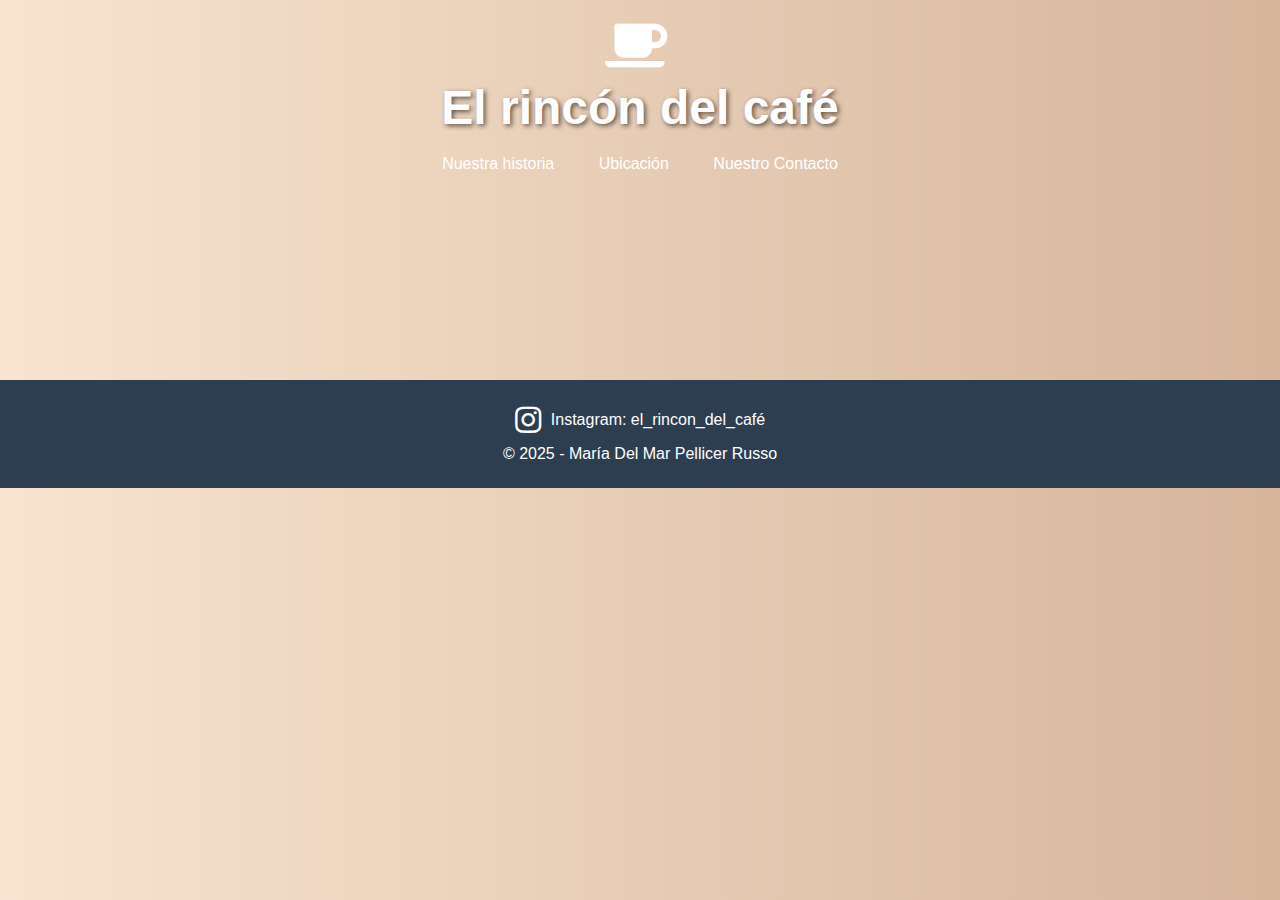
==== nuestra_historia.html @ b48e3688 "Primer commit" ====
<html lang="es">
<head>
    <meta charset="UTF-8"> <!--metadato es el tipo de informacion asociada a los datos, me permite usar simbolos como la ñ o el peso, simbolos raros -->
    <meta name="viewport" content="width=device-width, initial-scale=1.0"> <!--se adapta a un celular, el 1.0 hace que no se me distorsione la imagen -->
    <title>El rincón del café</title> <!--me permite identificar a la pagina-->
    <link href="https://cdnjs.cloudflare.com/ajax/libs/font-awesome/5.15.4/css/all.min.css" rel="stylesheet">
    <link rel="stylesheet" href="style.css"> <!--como relaciono con mi pagina de estilos, se llama a medida que se ejecuta-->
</head>
<body>
    <header> <!--¿Cual es la diferencia entre head y header? head: informacion como titulo y  metadatos que no se ven, header es ya trabajar sobre el cuerpo de nuestra pagina web-->
        <!-- Icono de café junto al título -->
        <div class="header-icon">
            <i class="fas fa-coffee cafe-icon"></i> <!-- Ícono de café -->
        </div>
        <h1>El rincón del café</h1>
        <nav>
            <a href="nuestra_historia.html">Nuestra historia</a> <!-- el # hace que el enlace no apunte a ningun lado aun-->
            <a href="https://maps.app.goo.gl/GRLCshwduMa5LSVD7" target="_blank">Ubicación</a> <!-- Enlace directo a Google Maps -->
            <a href="https://wa.me/+3875639938" target="_blank">Nuestro Contacto</a>
        </nav>
    </header>
    <footer>
        <p>
            <i class="fab fa-instagram"></i> Instagram: el_rincon_del_café
        </p>
        <p>&copy; 2025 - María Del Mar Pellicer Russo</p>
    </footer>
</body>
</html>
---- style.css ----
header {
    background-image: url('https://s1.1zoom.me/b5050/497/Coffee_Grain_545482_1920x1080.jpg'); 
    background-size: cover;
    background-position: center; /* Centra la imagen */
    background-repeat: no-repeat; /* Evita la repetición de la imagen */
    height: 300px; /* Ajusta la altura del header */
    color: white; 
    text-align: center;
    padding: 20px 0;
}
header h1 {
    margin: 0;
    color: white;
    font-size: 3em;
    text-shadow: 2px 2px 5px rgba(0, 0, 0, 0.6); /* Sombra para darle más profundidad al texto */
}
.cafe-icon {
    width: 60px;  /* Ajusta el tamaño del icono */
    height: 60px;  /* Ajusta el tamaño del icono */
    margin-right: 10px; /* Espacio entre el icono y el texto */
    vertical-align: middle; /* Alinea el icono verticalmente con el texto */
    font-size: 50px; /* Aumenta el tamaño del ícono */
}
nav{
    margin-top: 20px;

}
nav a {
    color: white;
    text-decoration: none;
    margin: 20px;
    transition: color 0.3s ease;
}
nav a:hover {
    color: #3e2723; /* Color de fondo similar al del header para resaltar el enlace */
    text-decoration: underline;
}
body {
    background: linear-gradient(to right, #f8e4d0, #d6b59b);
    margin: 0;
    font-family: 'Open Sans', sans-serif;
}
#historia {
    background-color: #d4a373; /* Beige claro para un tono cálido */
    padding: 40px;
    border-radius: 10px;
    box-shadow: 0px 4px 8px rgba(0, 0, 0, 0.1);
    margin: 20px;
}

#historia h2 {
    color: #8b5e3c; /* Marrón oscuro */
    text-align: center;
    font-size: 28px;
}

#historia p {
    color: #3e2723; /* Marrón café */
    font-size: 18px;
    line-height: 1.6;
    text-align: justify;
}
/* Estilos para la sección de registro */
#registro {
    background-color: #f5f0e1; /* Fondo suave y cálido */
    padding: 50px 20px;
    margin: 20px;
    border-radius: 10px;
    box-shadow: 0px 4px 8px rgba(0, 0, 0, 0.1);
    text-align: center;
}

#registro h2 {
    color: #8b5e3c;
    font-size: 28px;
    margin-bottom: 20px;
}

.form-registro {
    display: flex;
    flex-direction: column;
    gap: 20px;
    max-width: 400px;
    margin: 0 auto;
}

.form-group {
    display: flex;
    flex-direction: column;
    align-items: flex-start;
}

.form-group label {
    color: #3e2723; /* Marrón oscuro */
    font-size: 18px;
    margin-bottom: 5px;
}

.form-group input {
    padding: 10px;
    width: 100%;
    border: 1px solid #ccc;
    border-radius: 5px;
    font-size: 16px;
    margin-bottom: 10px;
}

button {
    padding: 10px 20px;
    background-color: #8b5e3c; /* Color marrón cálido */
    color: white;
    border: none;
    border-radius: 5px;
    font-size: 18px;
    cursor: pointer;
    transition: background-color 0.3s ease;
}

button:hover {
    background-color: #5a3923; /* Color más oscuro al pasar el ratón */
}
/* Sección de beneficios */
#beneficios {
    background-color: #f5f0e1;
    padding: 50px 20px;
    text-align: center;
}

#beneficios h2 {
    color: #8b5e3c;
    font-size: 28px;
    margin-bottom: 20px;
}

.beneficios-container {
    display: flex;
    justify-content: center;
    gap: 40px;
    flex-wrap: wrap;
}

.beneficio {
    background-color: white;
    padding: 20px;
    border-radius: 10px;
    box-shadow: 0px 4px 8px rgba(0, 0, 0, 0.1);
    text-align: center;
    width: 250px;
}

.beneficio img {
    width: 60px;
    height: 60px;
    margin-bottom: 10px;
}

.beneficio p {
    color: #3e2723;
    font-size: 16px;
}

/* Sección de testimonios */
#testimonios {
    background-color: #d4a373;
    padding: 50px 20px;
    text-align: center;
}

#testimonios h2 {
    color: white;
    font-size: 28px;
    margin-bottom: 20px;
}

.testimonios-container {
    display: flex;
    justify-content: center;
    gap: 30px;
    flex-wrap: wrap;
}

.testimonio {
    background-color: white;
    padding: 20px;
    border-radius: 10px;
    box-shadow: 0px 4px 8px rgba(0, 0, 0, 0.1);
    text-align: center;
    width: 300px;
}

.testimonio img {
    width: 80px;
    height: 80px;
    border-radius: 50%;
    object-fit: cover;
    margin-bottom: 10px;
}

.testimonio p {
    color: #3e2723;
    font-size: 16px;
}

.testimonio .nombre {
    font-weight: bold;
    color: #8b5e3c;
    margin-top: 10px;
}
/* Estilos para el pie de página */
footer {
    background-color: #2c3e50; /* Azul oscuro para contraste */
    color: white;
    text-align: center;
    padding: 20px;
    font-size: 16px;
    margin-top: 40px;
    display: flex;  /* Usamos flexbox para el pie de página */
    flex-direction: column; /* Hace que los elementos se apilen verticalmente */
    align-items: center; /* Centra los elementos horizontalmente */
    justify-content: center; /* Centra los elementos verticalmente */
}

footer p {
    display: flex;  /* Usamos flexbox para el contenido dentro del pie */
    align-items: center; /* Alinea el texto y el icono de manera vertical */
    justify-content: center; /* Centra el contenido horizontalmente */
    margin: 5px 0;  /* Añadimos un pequeño margen entre los párrafos */
}

footer i {
    margin-right: 10px;  /* Espacio entre el icono y el texto */
    font-size: 30px;  /* Ajusta el tamaño del icono */
}
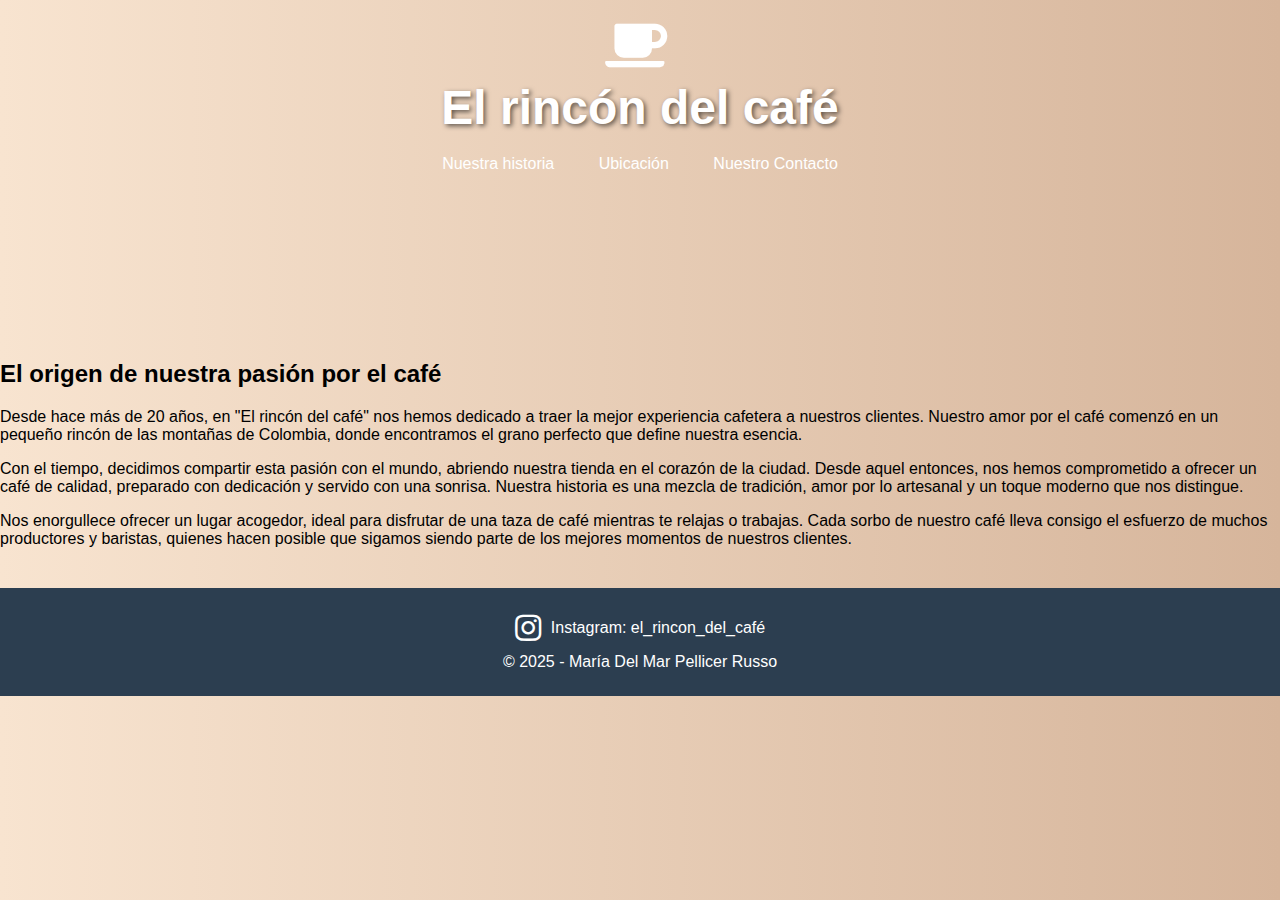
==== commit 04d44080: "Ultimos cambios" ====
--- a/nuestra_historia.html
+++ b/nuestra_historia.html
@@ -19,6 +19,12 @@
             <a href="https://wa.me/+3875639938" target="_blank">Nuestro Contacto</a>
         </nav>
     </header>
+    <section id="nuestra-historia">
+        <h2>El origen de nuestra pasión por el café</h2>
+        <p>Desde hace más de 20 años, en "El rincón del café" nos hemos dedicado a traer la mejor experiencia cafetera a nuestros clientes. Nuestro amor por el café comenzó en un pequeño rincón de las montañas de Colombia, donde encontramos el grano perfecto que define nuestra esencia.</p>
+        <p>Con el tiempo, decidimos compartir esta pasión con el mundo, abriendo nuestra tienda en el corazón de la ciudad. Desde aquel entonces, nos hemos comprometido a ofrecer un café de calidad, preparado con dedicación y servido con una sonrisa. Nuestra historia es una mezcla de tradición, amor por lo artesanal y un toque moderno que nos distingue.</p>
+        <p>Nos enorgullece ofrecer un lugar acogedor, ideal para disfrutar de una taza de café mientras te relajas o trabajas. Cada sorbo de nuestro café lleva consigo el esfuerzo de muchos productores y baristas, quienes hacen posible que sigamos siendo parte de los mejores momentos de nuestros clientes.</p>
+    </section>
     <footer>
         <p>
             <i class="fab fa-instagram"></i> Instagram: el_rincon_del_café
